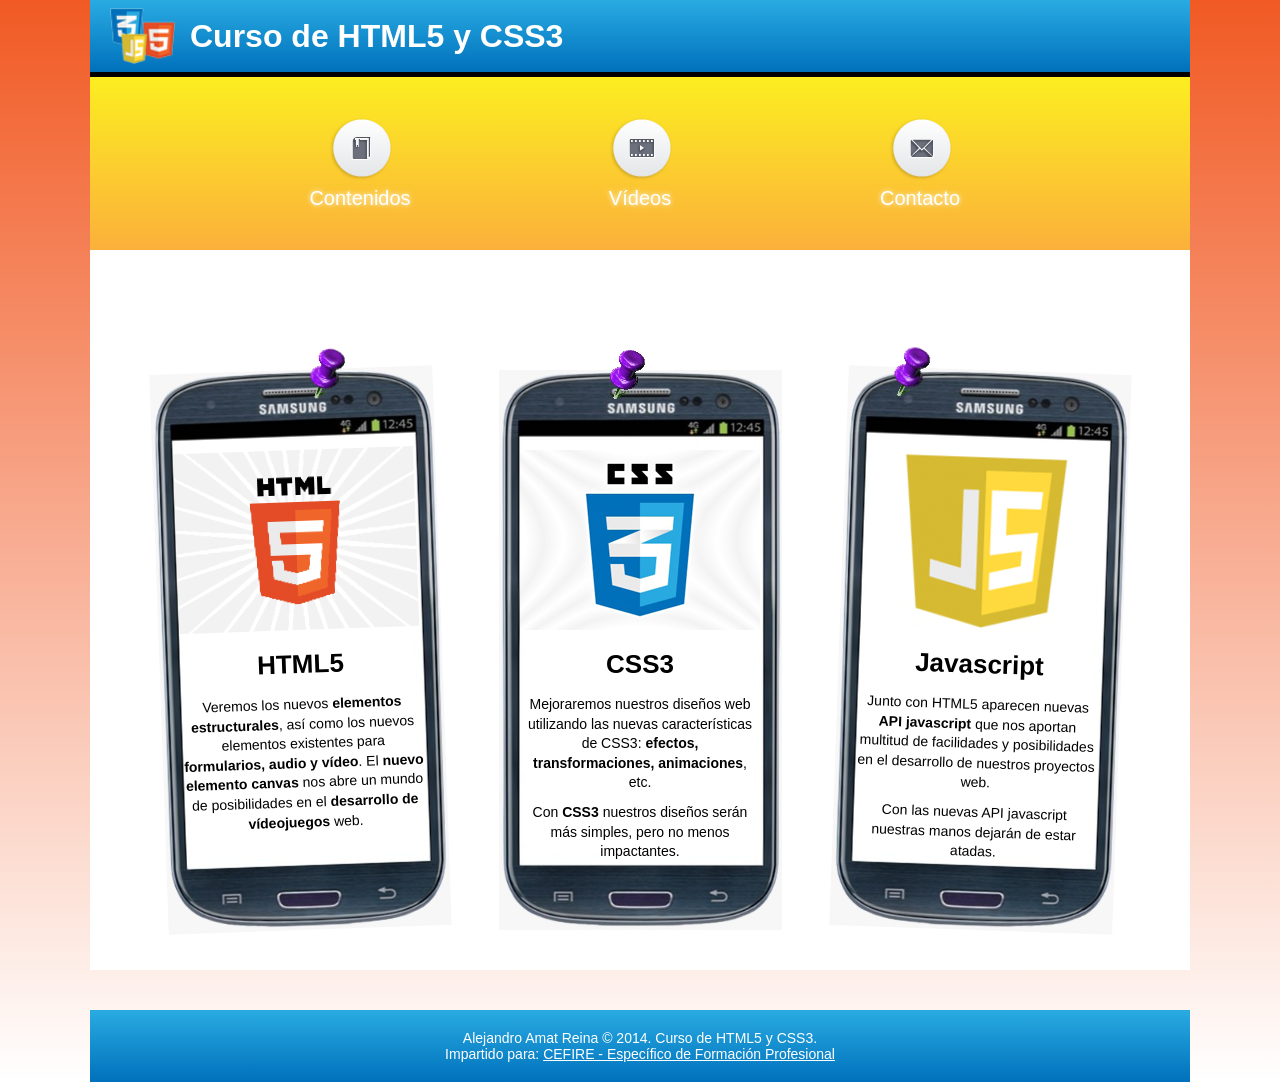
==== index.html @ 6e4d12f6 "primer commit" ====
<!doctype html>
<html lang="es">
<head>
  <meta charset="utf-8">
  <title>Curso de HTML5 y CSS3</title>
  <meta name="description" content="HTML5, CSS3">
  <meta name="author" content="Alejandro Amat">
  <link rel="stylesheet" href="recursos/css/styles.css">
</head>
<body>
  <header>
    <h1><img src="recursos/imgs/logo.png" alt="Logo HTML5 CSS3">Curso de HTML5 y CSS3</h1>
  </header>
  <nav>
    <ul>
      <li id="contenidos">
        <a href="#"><img src="recursos/imgs/book.png" alt="">Contenidos</a>
      </li>
      <li id="videos">
        <a href="videos.html"><img src="recursos/imgs/film.png" alt="">Vídeos</a>
        <ul>
          <li><a href="videos.html">Vídeo 1</a></li>
          <li><a href="videos.html">Vídeo 2</a></li>
          <li><a href="videos.html">Vídeo 3</a></li>
        </ul>
      </li>
      <li id="contacto">
        <a href="#"><img src="recursos/imgs/mail.png" alt="">Contacto</a>
      </li>
    </ul>
  </nav>

  <div>
    <article>
      <div class="chincheta"></div>
      <img src="recursos/imgs/html5.png" alt="HTML5">
      <h2>HTML5</h2>
      <p>Veremos los nuevos <strong>elementos estructurales</strong>, así como los nuevos
      elementos existentes para <strong>formularios, audio y vídeo</strong>.
      El <strong>nuevo elemento canvas</strong> nos abre un mundo de posibilidades en
      el <strong>desarrollo de vídeojuegos</strong> web.</p>
    </article>

    <article>
      <div class="chincheta"></div>
      <img src="recursos/imgs/CSS3.png" alt="CSS3">
      <h2>CSS3</h2>
      <p>Mejoraremos nuestros diseños web utilizando las nuevas características de CSS3:
      <strong>efectos, transformaciones, animaciones</strong>, etc.</p>
      <p>Con <strong>CSS3</strong> nuestros diseños serán más simples, pero no menos impactantes.</p>
    </article>

    <article>
      <div class="chincheta"></div>
      <img src="recursos/imgs/javascript.png" alt="Javascript">
      <h2>Javascript</h2>
      <p>Junto con HTML5 aparecen nuevas <strong>API javascript</strong> que nos aportan
      multitud de facilidades y posibilidades en el desarrollo de nuestros proyectos web.</p>
      <p>Con las nuevas API javascript nuestras manos dejarán de estar atadas.</p>
    </article>
  </div>

  <footer>
    <p>Alejandro Amat Reina © 2014. Curso de HTML5 y CSS3.</p>
    <p>Impartido para: <a href="http://cefire.edu.gva.es">CEFIRE - Específico de Formación Profesional</a></p>
  </footer>

</body>
</html>
---- recursos/css/styles.css ----
* {
    margin: 0;
    padding: 0;
    box-sizing: border-box;
    font-family: Arial, Helvetica, sans-serif;
}

body {
    background: linear-gradient(#f15a24, #ffffff);
}

header {
    background: linear-gradient(#29abe2, #0071bc);
    color: white;
    padding: 20px;
    display: flex;
    align-items: center;
    border-bottom: 5px solid black;
    max-width: 1100px;
    margin: 0 auto;
}

header h1 {
    font-size: 32px;
    position: relative;
    padding-left: 80px;
    line-height: 1;
}

header h1 img {
    position: absolute;
    left: 0px;
    top: 50%;
    transform: translateY(-50%);
    width: 65px;
}

nav {
    background: linear-gradient(#fcee21, #fbb03b);
    padding: 20px 0;
    max-width: 1100px;
    margin: 0 auto;
}

nav > ul {
    list-style: none;
    display: flex;
    justify-content: center;
    gap: 120px;
}

nav > ul > li {
    width: 160px;
    text-align: center;
    position: relative;
    padding: 20px 0;
}

nav > ul > li > a {
    display: block;
    text-decoration: none;
    color: white;
    font-size: 20px;
    text-shadow: 0px 0px 5px white;
    transition: text-shadow 0.5s;
    -webkit-transition: text-shadow 0.5s;
    -moz-transition: text-shadow 0.5s;
    -o-transition: text-shadow 0.5s;
}

nav > ul > li > a:hover {
    text-shadow: 2px 2px 0px red;
}

nav img {
    display: block;
    margin: 0 auto 6px;
}

nav > ul > li > ul {
    position: absolute;
    z-index: 10;
    list-style: none;
    width: 100px;
    text-align: center;
    left: 50%;
    margin-left: -50px;
    top: 100%;        
    font-family: Verdana, sans-serif;
    height: 0px;
    overflow: hidden;
    padding: 0;
    margin-top: 0;
    -webkit-transition: height 0.4s linear;
    -moz-transition: height 0.4s linear;
    -o-transition: height 0.4s linear;
    transition: height 0.4s linear;
}

nav > ul > li:hover > ul {
    height: 111px;    
}

nav > ul > li > ul > li {
    background-color: #e34c26;
    width: 100px;
    display: block;
    margin: 0;
    padding: 0;
    list-style: none;
}

nav > ul > li > ul > li:nth-child(odd) {
    background-color: #f06529;
}

nav > ul > li > ul > li:hover {
    background-color: #ff7e42;
}

nav > ul > li > ul > li:first-child {
    border-radius: 3px 3px 0 0;
    position: relative;
}

nav > ul > li > ul > li:last-child {
    border-bottom-left-radius: 3px;
    border-bottom-right-radius: 3px;
}

nav > ul > li > ul > li:first-child:before {
    content: '';
    position: absolute;
    width: 1px;
    height: 1px;
    border: 5px solid transparent;
    border-bottom-color: #f06529;
    left: 50%;
    top: -10px;
    margin-left: -5px;
}

nav > ul > li > ul > li > a {
    padding: 10px 12px;
    color: #fff;
    text-decoration: none;
    display: block;
    font-size: 13px;
    text-shadow: none;
    transition: none;
}

nav > ul > li > ul > li > a:hover {
    text-shadow: none;
}

body > div {
    display: flex;
    justify-content: center;
    gap: 40px;
    padding: 60px 0 40px 0;
    overflow: visible;
    background: white;
    max-width: 1100px;
    margin: 0 auto 40px;
}

article {
    width: 300px;
    height: 560px;
    background: url("../imgs/tel.jpeg") no-repeat center;
    background-size: contain;
    padding: 80px 30px 40px 30px;
    text-align: center;
    position: relative;
    margin-top: 60px;
}

article img:first-child {
    width: 120px;
    margin-bottom: 15px;
}

article h2 {
    margin: 15px 0;
    font-size: 26px;
}

article p {
    font-size: 14px;
    margin-bottom: 10px;
    line-height: 1.4;
}

.chincheta {
    position: absolute;
    width: 35px;
    height: 49px;
    top: -20px;
    background-image: url("../imgs/chincheta.png");
    background-repeat: no-repeat;
    background-size: contain;
    z-index: 3;
}

article:nth-child(1) .chincheta { left: 170px; }
article:nth-child(2) .chincheta { left: 120px; }
article:nth-child(3) .chincheta { left: 55px; }
article:nth-child(1) {
    transform: rotate(-2deg);
    -webkit-transform: rotate(-2deg);
    -moz-transform: rotate(-2deg);
    -o-transform: rotate(-2deg);
    -ms-transform: rotate(-2deg);
}

article:nth-child(3) {
    transform: rotate(2deg);
    -webkit-transform: rotate(2deg);
    -moz-transform: rotate(2deg);
    -o-transform: rotate(2deg);
    -ms-transform: rotate(2deg);
}

main {
    display: block;
    max-width: 1100px;
    margin: 0 auto 40px;
    background: white;
    overflow: auto;
    padding: 20px;
}

footer {
    background: linear-gradient(#29abe2, #0071bc);
    color: white;
    text-align: center;
    padding: 20px;
    font-size: 14px;
    max-width: 1100px;
    margin: 0 auto;
}

footer a {
    color: white;
}
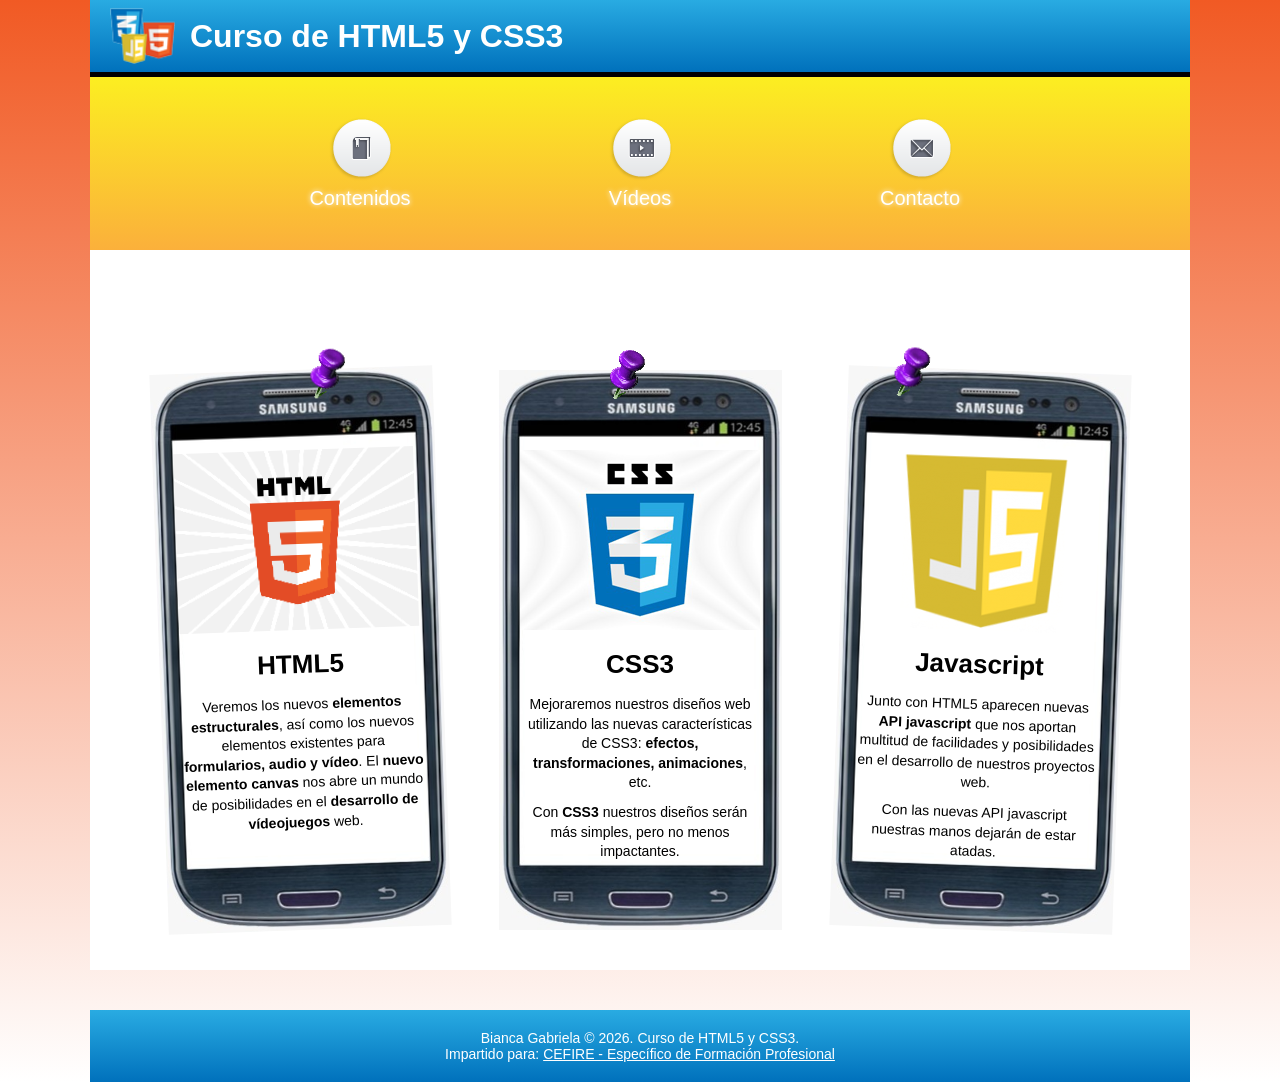
==== commit e26a6138: "fix: cambié el footer, pues había puesto el nombre que sale en la referencia de la imágen, pero como" ====
--- a/index.html
+++ b/index.html
@@ -61,7 +61,7 @@
   </div>
 
   <footer>
-    <p>Alejandro Amat Reina © 2014. Curso de HTML5 y CSS3.</p>
+    <p>Bianca Gabriela © 2026. Curso de HTML5 y CSS3.</p>
     <p>Impartido para: <a href="http://cefire.edu.gva.es">CEFIRE - Específico de Formación Profesional</a></p>
   </footer>
 
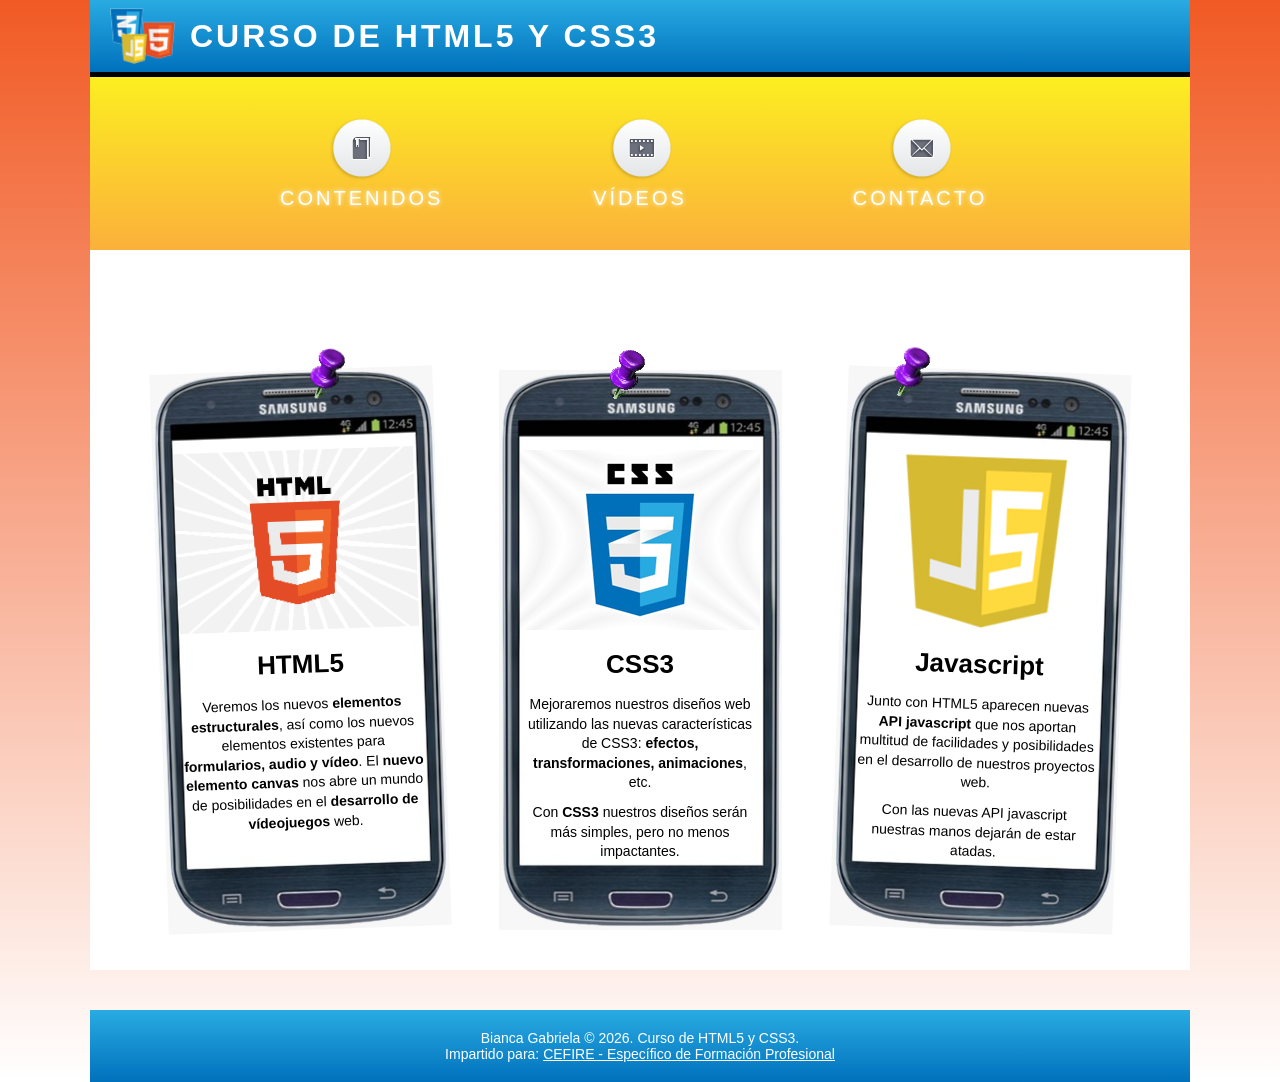
==== commit b7fbb982: "feat: añadí el apartado de contacto" ====
--- a/index.html
+++ b/index.html
@@ -4,7 +4,10 @@
   <meta charset="utf-8">
   <title>Curso de HTML5 y CSS3</title>
   <meta name="description" content="HTML5, CSS3">
-  <meta name="author" content="Alejandro Amat">
+  <meta name="author" content="Bianca Gabriela">
+  <link rel="preconnect" href="https://fonts.googleapis.com">
+  <link rel="preconnect" href="https://fonts.gstatic.com" crossorigin>
+  <link href="https://fonts.googleapis.com/css2?family=League+Gothic&family=Oswald:wght@400;700&display=swap" rel="stylesheet">
   <link rel="stylesheet" href="recursos/css/styles.css">
 </head>
 <body>
@@ -25,7 +28,7 @@
         </ul>
       </li>
       <li id="contacto">
-        <a href="#"><img src="recursos/imgs/mail.png" alt="">Contacto</a>
+        <a href="contacto.html" target="_blank"><img src="recursos/imgs/mail.png" alt="">Contacto</a>
       </li>
     </ul>
   </nav>
@@ -66,4 +69,4 @@
   </footer>
 
 </body>
-</html>
+</html>
--- a/recursos/css/styles.css
+++ b/recursos/css/styles.css
@@ -1,3 +1,14 @@
+@font-face {
+    font-family: 'LeagueGothic';
+    src: url('../fonts/League_Gothic-webfont.eot');
+    src: url('../fonts/League_Gothic-webfont.eot?') format('eot'),
+         url('../fonts/League_Gothic-webfont.woff') format('woff'),
+         url('../fonts/League_Gothic-webfont.ttf') format('truetype'),
+         url('../fonts/League_Gothic-webfont.svg') format('svg');
+    font-weight: normal;
+    font-style: normal;
+}
+
 * {
     margin: 0;
     padding: 0;
@@ -25,6 +36,9 @@
     position: relative;
     padding-left: 80px;
     line-height: 1;
+    font-family: 'LeagueGothic', Impact, 'Arial Narrow', sans-serif;
+    letter-spacing: 3px;
+    text-transform: uppercase;
 }
 
 header h1 img {
@@ -61,6 +75,9 @@
     text-decoration: none;
     color: white;
     font-size: 20px;
+    font-family: 'LeagueGothic', Impact, 'Arial Narrow', sans-serif;
+    letter-spacing: 3px;
+    text-transform: uppercase;
     text-shadow: 0px 0px 5px white;
     transition: text-shadow 0.5s;
     -webkit-transition: text-shadow 0.5s;
@@ -146,6 +163,9 @@
     text-decoration: none;
     display: block;
     font-size: 13px;
+    font-family: Verdana, sans-serif;
+    letter-spacing: normal;
+    text-transform: none;
     text-shadow: none;
     transition: none;
 }
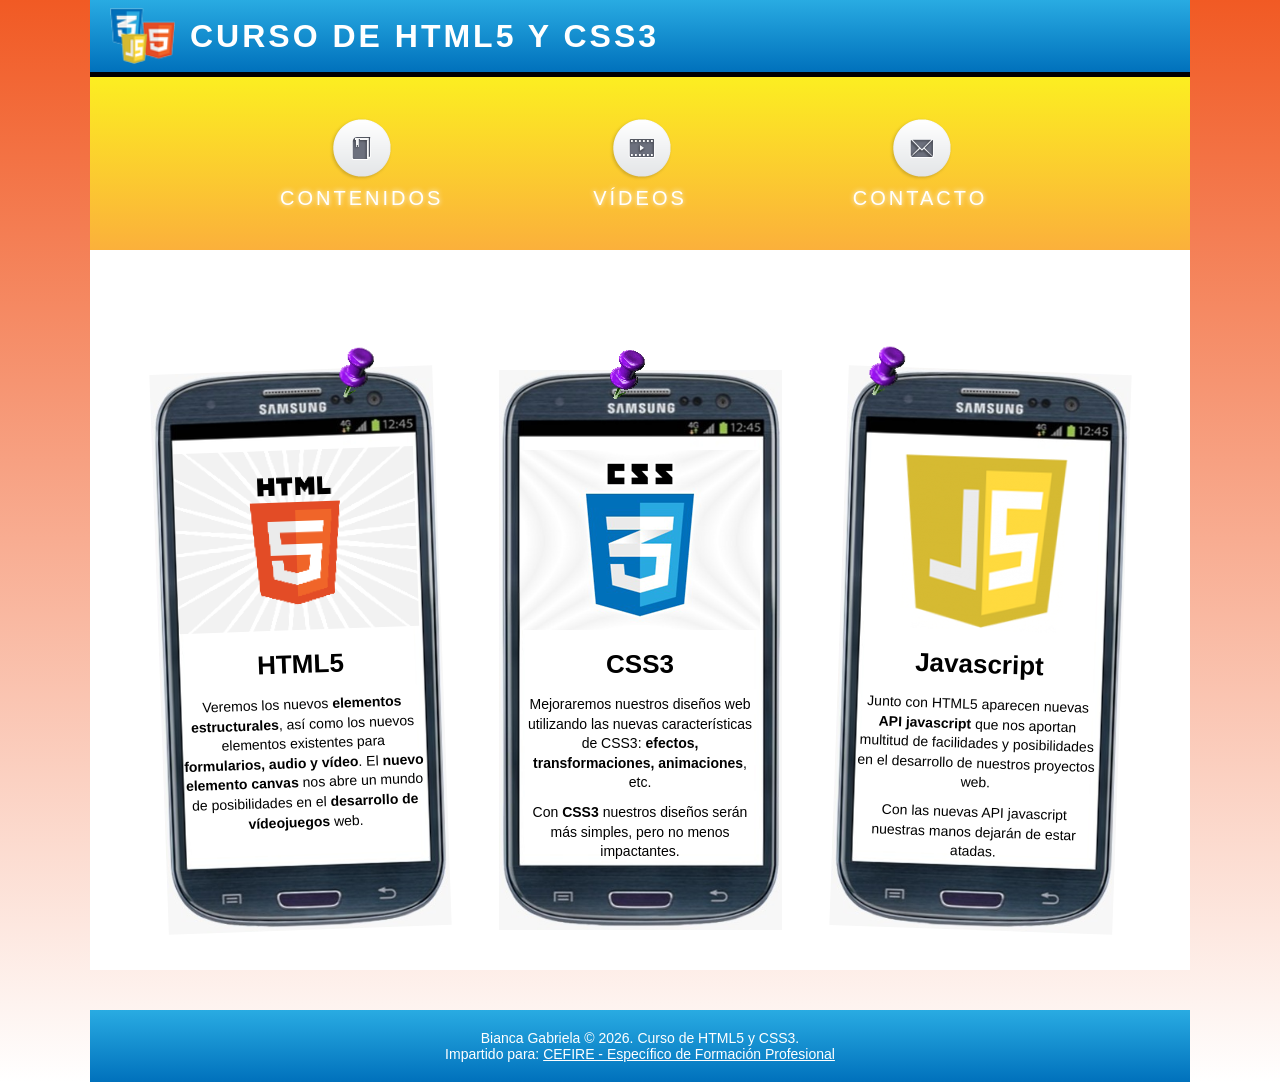
==== commit 7e4b02f8: "feat: añadir animaciones, nuevos ficheros +  resolví 2 bugs" ====
--- a/index.html
+++ b/index.html
@@ -22,13 +22,13 @@
       <li id="videos">
         <a href="videos.html"><img src="recursos/imgs/film.png" alt="">Vídeos</a>
         <ul>
-          <li><a href="videos.html">Vídeo 1</a></li>
+          <li><a href="serpiente.html">Serpiente</a></li>
           <li><a href="videos.html">Vídeo 2</a></li>
           <li><a href="videos.html">Vídeo 3</a></li>
         </ul>
       </li>
       <li id="contacto">
-        <a href="contacto.html" target="_blank"><img src="recursos/imgs/mail.png" alt="">Contacto</a>
+        <a href="contacto.html"><img src="recursos/imgs/mail.png" alt="">Contacto</a>
       </li>
     </ul>
   </nav>
@@ -68,5 +68,6 @@
     <p>Impartido para: <a href="http://cefire.edu.gva.es">CEFIRE - Específico de Formación Profesional</a></p>
   </footer>
 
+  <script src="scripts/animacion.js"></script>
 </body>
 </html>
--- a/recursos/css/styles.css
+++ b/recursos/css/styles.css
@@ -47,6 +47,9 @@
     top: 50%;
     transform: translateY(-50%);
     width: 65px;
+    animation-name:            rotarLogo;
+    animation-duration:        5s;
+    animation-iteration-count: infinite;
 }
 
 nav {
@@ -102,7 +105,7 @@
     text-align: center;
     left: 50%;
     margin-left: -50px;
-    top: 100%;        
+    top: 100%;
     font-family: Verdana, sans-serif;
     height: 0px;
     overflow: hidden;
@@ -115,7 +118,7 @@
 }
 
 nav > ul > li:hover > ul {
-    height: 111px;    
+    height: 111px;
 }
 
 nav > ul > li > ul > li {
@@ -217,29 +220,11 @@
     width: 35px;
     height: 49px;
     top: -20px;
+    left: 0px;
     background-image: url("../imgs/chincheta.png");
     background-repeat: no-repeat;
     background-size: contain;
     z-index: 3;
-}
-
-article:nth-child(1) .chincheta { left: 170px; }
-article:nth-child(2) .chincheta { left: 120px; }
-article:nth-child(3) .chincheta { left: 55px; }
-article:nth-child(1) {
-    transform: rotate(-2deg);
-    -webkit-transform: rotate(-2deg);
-    -moz-transform: rotate(-2deg);
-    -o-transform: rotate(-2deg);
-    -ms-transform: rotate(-2deg);
-}
-
-article:nth-child(3) {
-    transform: rotate(2deg);
-    -webkit-transform: rotate(2deg);
-    -moz-transform: rotate(2deg);
-    -o-transform: rotate(2deg);
-    -ms-transform: rotate(2deg);
 }
 
 main {
@@ -263,4 +248,61 @@
 
 footer a {
     color: white;
+}
+
+@keyframes rotarLogo {
+  0%   { transform: rotateY(0deg); }
+  50%  { transform: rotateY(180deg); }
+  100% { transform: rotateY(0deg); }
+}
+
+@keyframes mueveChincheta1 {
+  from { left: 0px;   }
+  to   { left: 199px; }
+}
+@keyframes mueveChincheta2 {
+  from { left: 0px;   }
+  to   { left: 120px; }
+}
+@keyframes mueveChincheta3 {
+  from { left: 0px;  }
+  to   { left: 30px; }
+}
+
+@keyframes animArticle1 {
+  from { transform: rotate(0deg);  }
+  to   { transform: rotate(-2deg); }
+}
+@keyframes animArticle3 {
+  from { transform: rotate(0deg); }
+  to   { transform: rotate(2deg); }
+}
+
+.chincheta1 {
+  left: 0px;
+  animation-name:      mueveChincheta1;
+  animation-duration:  1s;
+  animation-fill-mode: forwards;
+}
+.chincheta2 {
+  left: 0px;
+  animation-name:      mueveChincheta2;
+  animation-duration:  1s;
+  animation-fill-mode: forwards;
+}
+.chincheta3 {
+  left: 0px;
+  animation-name:      mueveChincheta3;
+  animation-duration:  1s;
+  animation-fill-mode: forwards;
+}
+.article1 {
+  animation-name:      animArticle1;
+  animation-duration:  0.5s;
+  animation-fill-mode: forwards;
+}
+.article3 {
+  animation-name:      animArticle3;
+  animation-duration:  0.5s;
+  animation-fill-mode: forwards;
 }
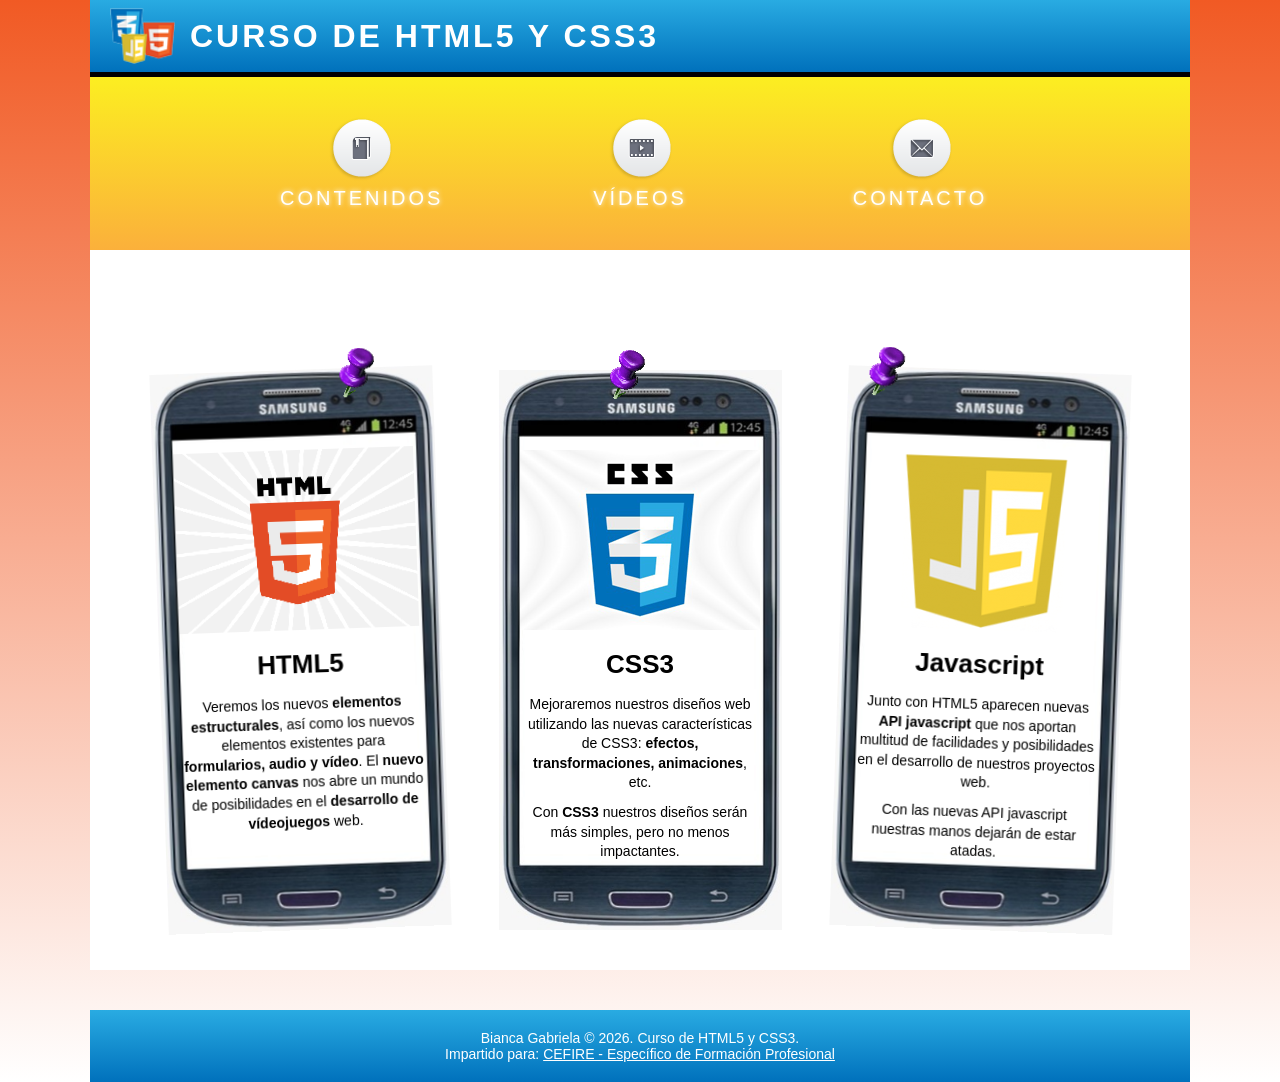
==== commit 5ce221f9: "feat: reestablecer tamaños etc" ====
--- a/index.html
+++ b/index.html
@@ -9,12 +9,14 @@
   <link rel="preconnect" href="https://fonts.gstatic.com" crossorigin>
   <link href="https://fonts.googleapis.com/css2?family=League+Gothic&family=Oswald:wght@400;700&display=swap" rel="stylesheet">
   <link rel="stylesheet" href="recursos/css/styles.css">
+  <meta name="viewport" content="width=device-width, initial-scale=1.0, user-scalable=yes">
 </head>
 <body>
   <header>
     <h1><img src="recursos/imgs/logo.png" alt="Logo HTML5 CSS3">Curso de HTML5 y CSS3</h1>
   </header>
   <nav>
+    <a href="#"></a>
     <ul>
       <li id="contenidos">
         <a href="#"><img src="recursos/imgs/book.png" alt="">Contenidos</a>
@@ -69,5 +71,6 @@
   </footer>
 
   <script src="scripts/animacion.js"></script>
+  <script src="scripts/menu.js"></script>
 </body>
 </html>
--- a/recursos/css/styles.css
+++ b/recursos/css/styles.css
@@ -305,4 +305,57 @@
   animation-name:      animArticle3;
   animation-duration:  0.5s;
   animation-fill-mode: forwards;
+}
+
+nav > a {
+  display: none;
+}
+
+@media all and (max-width: 1024px) {
+  body > div {
+    width: 90%;
+    min-width: 320px;
+  }
+  header {
+    font-size: 0.7em;
+  }
+  nav > ul > li {
+    margin: 0 8% 2% 8%;
+  }
+}
+
+@media all and (max-width: 700px) {
+  nav > ul > li {
+    margin: 0 4% 1% 4%;
+  }
+}
+
+@media all and (max-width: 475px) {
+  nav > ul {
+    display: none;
+  }
+  nav > a {
+    display: block;
+    width: 80px;
+    height: 80px;
+    background-image: url('../imgs/menu.png');
+    background-repeat: no-repeat;
+    background-position: center 10px;
+    margin: 0 auto;
+  }
+  nav > ul > li {
+    margin: 0;
+  }
+  ul.desplegado {
+    display: block;
+    list-style: none;
+  }
+  ul.desplegado li {
+    display: block;
+    text-align: center;
+  }
+  ul.desplegado li a {
+    display: block;
+    border-bottom: 1px solid #ccc;
+  }
 }
